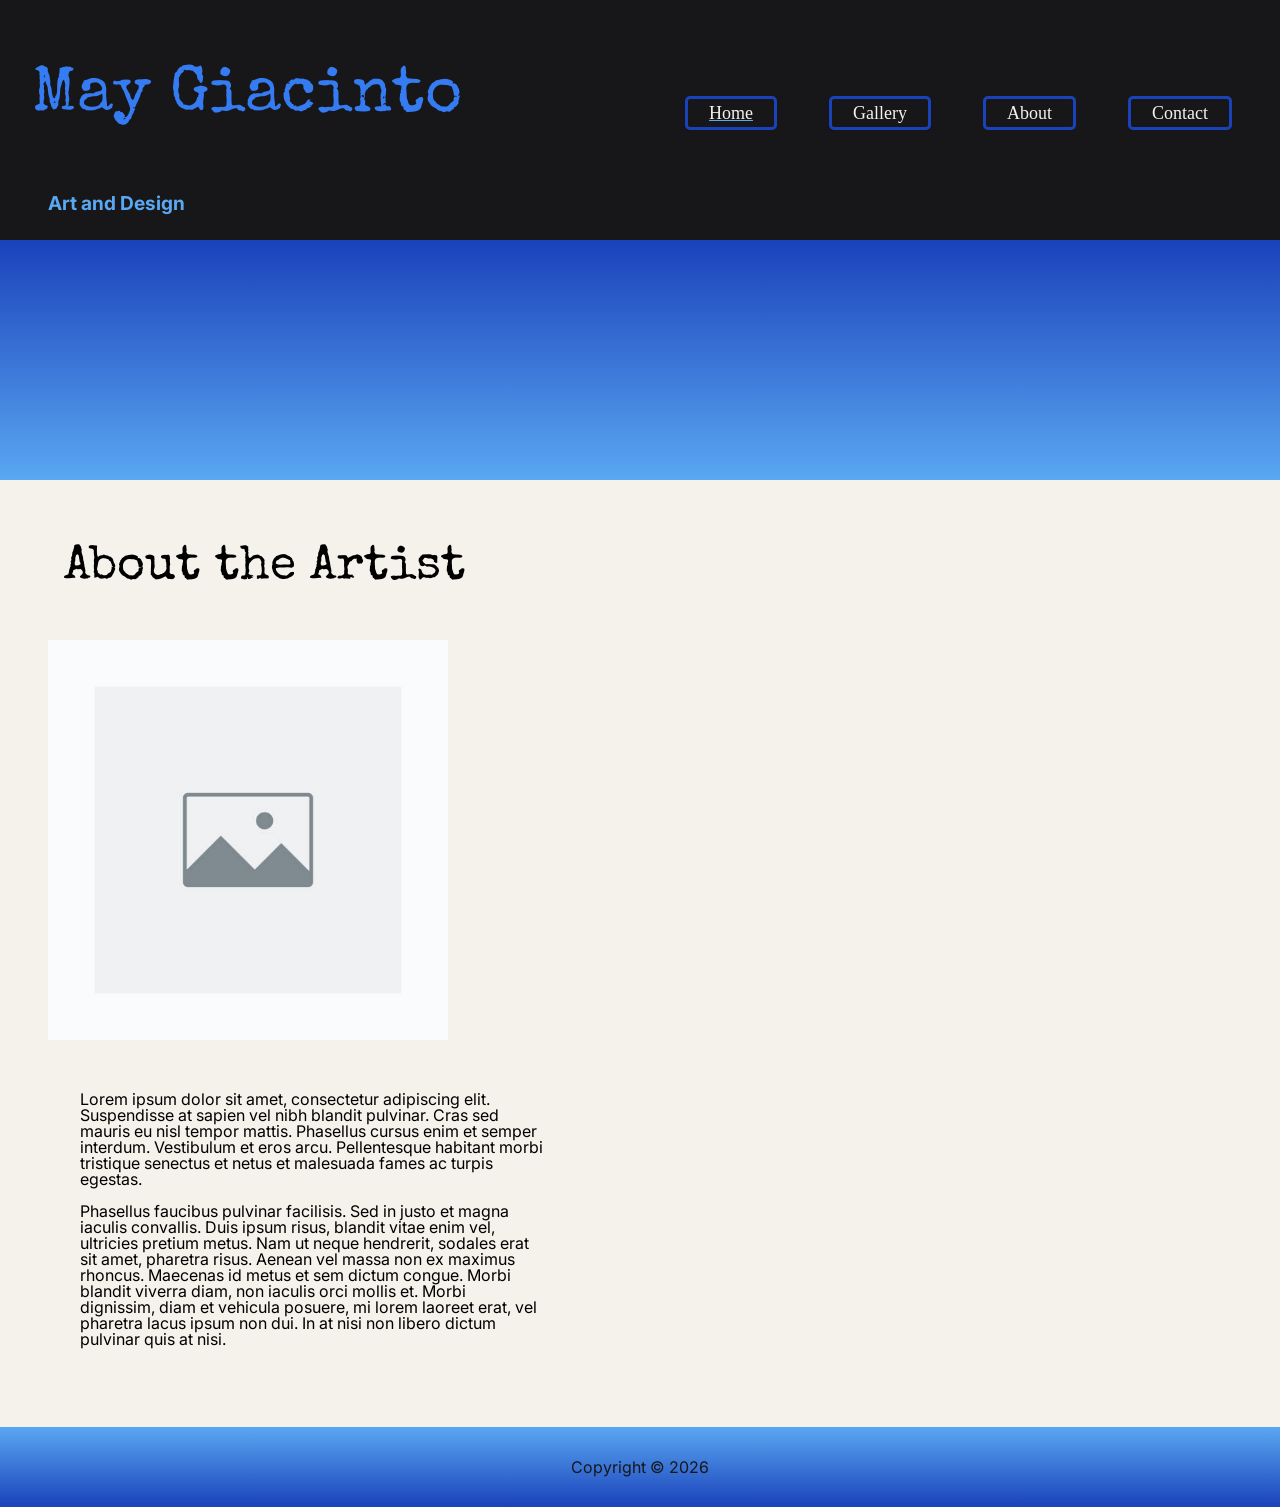
==== about.html @ 25d070d3 "More pages added" ====
<!DOCTYPE html>
<html lang="en">
    <head>
        <meta charset="UTF-8">
        <meta name="viewport" content="width=device-width, initial-scale=1.0">
        <meta title="about page">
        <meta name="author" content="May Giacinto">
        <link rel="stylesheet" href="styles.css">
    </head>
    <body>
        <header>
        
            <h1 class="fade-in">May Giacinto</h1>
            <section class="nav">


                <input class="nav-toggle" id="nav-toggle" type="checkbox">

                <label class="hamburger" for="nav-toggle">
                    <span class="sr-only">Open or close menu</span>
                    <span class="bar"></span>
                    <span class="bar"></span>
                    <span class="bar"></span>
                </label>

                <div class="overlay"></div>

                <nav class="offcanvas" aria-label="Primary navigation">
                    <label class="close-menu" for="nav-toggle">
                        <span class="sr-only">Close menu</span>
                        &times;
                    </label>

                    <ul>
                        <li><a href="index.html" aria-current="page">Home</a></li>
                        <li><a href="gallery.html">Gallery</a></li>
                        <li><a href="about.html">About</a></li>
                        <li><a href="contact.html">Contact</a></li>
                    </ul>
                </nav>
                
            </section>
            <p>Art and Design</p>
        </header>
        <main>
            <div class="logo-intro"></div>
            <div class="wrapper">
                <h2>
                    About the Artist
                </h2>
                
                    <picture>
                        <source media="(width > 800px)" srcset="images/placeholder.jpg" />
                        <source media="(width < 800px)" srcset="images/placeholder.jpg" />
                        <img src="images/placeholder.jpg" alt="to be added"/>
                    </picture> 
                    
                    <section id="about">
                    <p>Lorem ipsum dolor sit amet, consectetur adipiscing elit. Suspendisse at sapien vel nibh blandit pulvinar.
                        Cras sed mauris eu nisl tempor mattis. Phasellus cursus enim et semper interdum. Vestibulum et eros arcu.
                        Pellentesque habitant morbi tristique senectus et netus et malesuada fames ac turpis egestas.</p>
                    <p>Phasellus faucibus pulvinar facilisis.
                        Sed in justo et magna iaculis convallis. Duis ipsum risus, blandit vitae enim vel, ultricies pretium metus. Nam ut neque hendrerit,
                        sodales erat sit amet, pharetra risus. Aenean vel massa non ex maximus rhoncus. Maecenas id metus et sem dictum congue. Morbi blandit viverra 
                        diam, non iaculis orci mollis et. Morbi dignissim, diam et vehicula posuere, mi lorem laoreet erat, vel pharetra lacus ipsum non dui. In at nisi non libero dictum pulvinar quis at nisi.</p>
                </section>
            </div>
        </main>
        <footer>
            <p>Copyright &copy 2026</p>
        </footer>
    </body>
</html>
---- styles.css ----
/*CSS by May Giacinto* /

/* imported fonts */
@layer fonts {
    @font-face {
    font-family: "Special Elite";
    src: url(fonts/Special_Elite/SpecialElite-Regular.ttf);

    }
    @font-face {
        font-family: "Inter";
        src: url(fonts/Inter/Inter-VariableFont_opsz\,wght.ttf);
    }

}


/* CSS Reset */
@layer reset {
    /* http://meyerweb.com/eric/tools/css/reset/ 
    v2.0 | 20110126
    License: none (public domain)
    */

    html, body, div, span, applet, object, iframe,
    h1, h2, h3, h4, h5, h6, p, blockquote, pre,
    a, abbr, acronym, address, big, cite, code,
    del, dfn, em, img, ins, kbd, q, s, samp,
    small, strike, strong, sub, sup, tt, var,
    b, u, i, center,
    dl, dt, dd, ol, ul, li,
    fieldset, form, label, legend,
    table, caption, tbody, tfoot, thead, tr, th, td,
    article, aside, canvas, details, embed, 
    figure, figcaption, footer, header, hgroup, 
    menu, nav, output, ruby, section, summary,
    time, mark, audio, video {
        margin: 0;
        padding: 0;
        border: 0;
        font-size: 100%;
        font: inherit;
        vertical-align: baseline;
    }
    /* HTML5 display-role reset for older browsers */
    article, aside, details, figcaption, figure, 
    footer, header, hgroup, menu, nav, section {
        display: block;
    }
    body {
        line-height: 1;
    }
    ol, ul {
        list-style: none;
    }
    blockquote, q {
        quotes: none;
    }
    blockquote:before, blockquote:after,
    q:before, q:after {
        content: '';
        content: none;
    }
    table {
        border-collapse: collapse;
        border-spacing: 0;
    }
}


/* Root */
@layer root-setup{
    :root {
        --blue: #357BF2;
        --lt-blue: #5AA7F2;
        --dk-blue: #1A42BA;
        --dk-gray:#383C42;
        --black: #17171A;
        --white: #F5F2EB;
        --h-font: "Special Elite";
        --p-font: "Inter";
        --sm-space: 1rem;
        --md-space: 2rem;
        --lrg-space: 5rem;
        --exlrg-space: 15rem;
        --dur: .25s;
    }
}

/* Global styles (mobile first) */

/* LAYOUT */
@layer layout{

    /* font fallback */
    body, body * {font-family: var(--Inter), Georgia, 'Times New Roman', Times, serif;}

    .wrapper {
        inline-size: min(100% - 3rem, 80rem);
        margin-inline: auto;
        background-color: var(--white);
        padding: var(--md-space);
        justify-items: center;
    }

    body {
        text-align: center;
    }
    header {
        position: relative;
        padding: 0 16px;
        display: grid;
        grid-template-columns: minmax(20rem, auto) 1fr;
        grid-template-rows: 1fr 1fr;
        align-items:center;
        background: var(--black);
        max-height: var(--exlrg-space);
        justify-content: baseline;
    }

    header p {
        padding: var(--md-space);
        color: var(--lt-blue);
        grid-row: 2;
        grid-column: 1;
        text-align: left;
        font-size: larger;
        font-weight: bold;
    }

    h1{
        font-family: var(--h-font);
        font-size: 4rem;
        padding-left: var(--sm-space);
        padding-top: var(--md-space);
        color: var(--blue);
        grid-row: 1;
        text-align: left;
    }
    h2 {
        font-family: var(--h-font);
        font-size: 3rem;
        padding: var(--md-space);
    }
    h3 {
        font-family: var(--h-font);
        font-size: 2rem;
        padding: var(--md-space);
    }
    nav {
        padding: var(--md-space);
    }
    nav ul {
        display: flex;
    }
    ul li {
        margin: 1rem;
        padding: 5px;
        border: 3px solid var(--dk-blue);
        border-radius: 5px;
    }

    li a {
        text-decoration: none;
        padding: var(--sm-space);
        color: var(--white)
    }
    p {
        font-family: var(--p-font);
        padding-left: var(--sm-space);
        padding-bottom: var(--sm-space);

    }

    a {
        color: var(--lt-blue);
    }

    a:hover{
        color: var(--white)
    }

    a:focus{
        border: 5px solid var(--blue);
        border-radius: 10px;
    }

    #intro {
        display: flex;
        flex-wrap: wrap;
        max-width: 25rem;
        margin: 0 auto;
    }

    .logo-intro {
        background-image: linear-gradient(to top, var(--lt-blue), var(--dk-blue));
        height: var(--exlrg-space);
    }

    img {
        max-width: 20rem;
        padding: var(--sm-space);
    }

    #illustration {
        display: grid;
    }

    #design {
        display: grid;
    }



    footer {
        min-height: var(--lrg-space);
        background-image: linear-gradient(to bottom, var(--lt-blue), var(--dk-blue));
    }

    footer p {
        text-align: center;
        padding: 2rem;
    }

    #about {
        display: grid;
        max-width: 30rem;
        padding: var(--md-space);
    }
}


/* COMPONENTS */
@layer components{


    .nav {
        grid-row: 1;
        grid-column: 3;
        right: var(--md-space);
    }

    .offcanvas{
        position: fixed;
        top: 0;
        right: 0;
        width: 30vw;
        height: 100dvh;
        padding: 80px 16px 16px;
        background: var(--black);
        transform: translateX(105%);
        transition: transform var(--dur) ease;
        z-index: 1001;
    }

    .offcanvas ul{
        list-style:none; 
        padding:0; 
        margin:0; 
        display:grid; 
        gap: 12px; 
    }

    .offcanvas a{ 
        color: var(--white); 
        text-decoration:none; 
        font-size: 18px; }



    .hamburger {
        width: 44px;
        height: 44px;
        display: grid;
        place-content: center;
        gap: 6px;
        cursor: pointer;
        border-radius: 10px;
    }

    .nav:has(.nav-toggle:focus-visible) .hamburger {
        outline: 2px solid var(--lt-blue);
        outline-offset: 2px;
        border-radius: 10px;
    }

    .close-menu:focus-visible {
        outline: 2px solid var(--lt-blue);
        outline-offset: 4px;
        border-radius: 5px;
    }

    .bar{
        width: 28px;
        height: 3px;
        background: var(--white);
        border-radius: 999px;
        transition: transform var(--dur) ease, opacity var(--dur) ease;
    }

    .overlay{ 
        pointer-events: none; 
    }

    /*CONTAINER HERE  -  default is mobile-first and still works as needed. The 
    only changes are of the layout within the container itself, the content remains the same*/
    .card-container {
        
        container-type: inline-size;
        width: clamp(20vw, 60vw, 80vw);
    }

    .card{
        border: 3px solid var(--dk-blue);
        border-radius: 10px;
        background-color: var(--white);
        margin: var(--md-space);
        padding: var(--sm-space);
        text-align: center;
    }

    @container (width > 30vw){
        .card{
            display: flex;
            flex-wrap: wrap;
            justify-content: baseline;
        }
        .card img {
            max-width: 10rem;
        }
        .card button {
            width: 10rem;
            height: 3rem;
        }
    }

    .card p {
        padding: 1rem;
    }

    .card img {
        width: clamp(20vw, 30vw, 40vw);
    }
    .button {
        background-color: var(--dk-gray);
        border: 5px solid var(--dk-gray);
        border-radius: 5px;
        color: var(--white);
        padding: 2px;
        width:8rem;
    }
    .callout {
        background-color: var(--black);
        width: 40vw;
        margin: var(--sm-space);
        padding-top: var(--md-space);
    }

    .callout h3 {
        color:var(--blue);
        padding-left: var(--sm-space);
    }

    .callout p {
        color: var(--white);
    }

    .form{
        /*to be added when making contact page */
    }
    footer {
        color: var(--black);
    }
}

/* UTILITIES */
@layer utilities {

    .sr-only{
        position:absolute; 
        width:1px; 
        height:1px; 
        padding:0; 
        margin:-1px;
        overflow:hidden; 
        clip:rect(0,0,0,0); 
        white-space:nowrap; 
        border:0;
    }


    .close-menu {
        position: absolute;
        top: 15px;
        right: 20px;
        font-size: 3rem;
        cursor: pointer;
        line-height: 1;
        color: var(--white);
    }

    .nav-toggle{
        position: absolute;
        opacity: 0;
        width: 1px;
        height: 1px;
    }


    .overlay{
        position: fixed;
        inset: 0;
        background: rgba(0,0,0,.45);
        opacity: 0;
        visibility: hidden;
        transition: opacity var(--dur) ease, visibility 0s linear var(--dur);
        z-index: 1000;
    }



    .nav-toggle{
        position: absolute;
        opacity: 0;
        pointer-events: none;
    }
    
    .vertical_align {
        display: grid;
        grid-template-rows: 1fr 1fr 1fr;
    }
    .center_align {
        align-content: center;
    }
}
/* STATES */
@layer states {
    [aria-current="page"]{
        text-decoration: underline;
        text-decoration-color: var(--lt-blue);
    }
    .hidden {
        visibility: hidden;
    }
    li:hover {
        background-color: var(--dk-blue);
    }
    li a:focus {
        border: 3px solid var(--lt-blue);
        border-radius: 10px;
    }
    .fade-in {
        opacity: 0;
            animation: fadeIn 2s forwards;
        }
        @keyframes fadeIn {
            to {
                opacity: 1;
            }    
        }

    .nav-toggle:checked ~ .offcanvas{
        transform: translateX(0);
    }

    .nav-toggle:checked ~ .overlay{
        opacity: 1;
        visibility: visible;
        transition: opacity var(--dur) ease;
    }

    .hamburger:focus-visible{
        outline: 2px solid var(--lt-blue);
        outline-offset: 2px;
    }

    .nav-toggle:checked ~ .overlay{ 
        pointer-events: auto; 
    }

    .button:hover {
        background-color: var(--blue);
        border: 3px solid var(--lt-blue);
        padding: 4px;
    }

    .button:focus {
        border: 3px solid var(--lt-blue);
        padding: 4px;
    }


}

/* OVERRIDES */
@layer overrides {

}

/* media queries - medium */
@media only screen and (min-width: 912px){
    @layer navigation-edit {
         .nav {
            display: flex;
        }

        .hamburger{
            display: none;
        }

        .nav-toggle {
            display: none;
        }

        .close-menu {
            display: none;
        }

        .offcanvas {
            position: static;
            width: auto;
            height: auto;
            transform: none;
            visibility: visible;
            overflow: visible;
            background: none;
        }

        .offcanvas ul {
            display: flex;
            flex-direction: row;
            gap: 20px;
            list-style: none;
            margin: 0;
            padding: 0;
        }

        .overlay {
            display: none;
        }
        #intro {
            max-width: 50rem;
            margin: 0;
        }
    }

    header {
        grid-template-columns: minmax(20rem, auto) 1fr 1fr;
        grid-template-rows: 1fr 1fr;
    }

    h1 {
        grid-row: 1;
        grid-column: 1;
        padding-bottom: 0rem;
    }

    img {
        max-width: 25rem;
    }

    .nav {
        grid-row: 1;
        grid-column: 3;
    }

    body {
        text-align: left;
    }

    #intro-gal {
        display: grid;
        margin: 0 auto;
    }

    #intro {
        display: grid;
        grid-template-columns: minmax(10rem, auto) minmax(10rem, auto);
    }
   

    #illustration {
        display: grid;
        grid-template-columns: 1fr 1fr;
    }

    #design {
        display: grid;
        grid-template-columns: 1fr 1fr;
    }

    #intro-gal {
        grid-template-columns: 1fr 1fr;
    }

}
/* media queries - large */
@media only screen and (min-width: 1250px){

    .wrapper {
        margin: 0 auto;
    }

    #intro {
        align-self: flex-start;
    }

    
}

/* media queries - print */
@media print {
    img {
        align-self: center;
        margin: 0 auto;
    }

    .nav {
        visibility: hidden;
    }

    h1 {
        color: black;
    }
    h3 {
        color: black;
    }
    p {
        color: black;
    }

    .button {
        color: black;
    }
}

@media (prefers-color-scheme: dark){
    .wrapper {
        background-color: var(--black);
        color: var(--white);
        padding: var(--md-space);
    }
    .card, .callout {
        background-color: var(--white);
        color: var(--dk-blue);
        border-color: var(--lt-blue);
    }

    .callout p {
        color: var(--black);
    }
}

@supports (background-color: var(--lt-blue)){
    main{
        background-color: var(--lt-blue);
    }
}
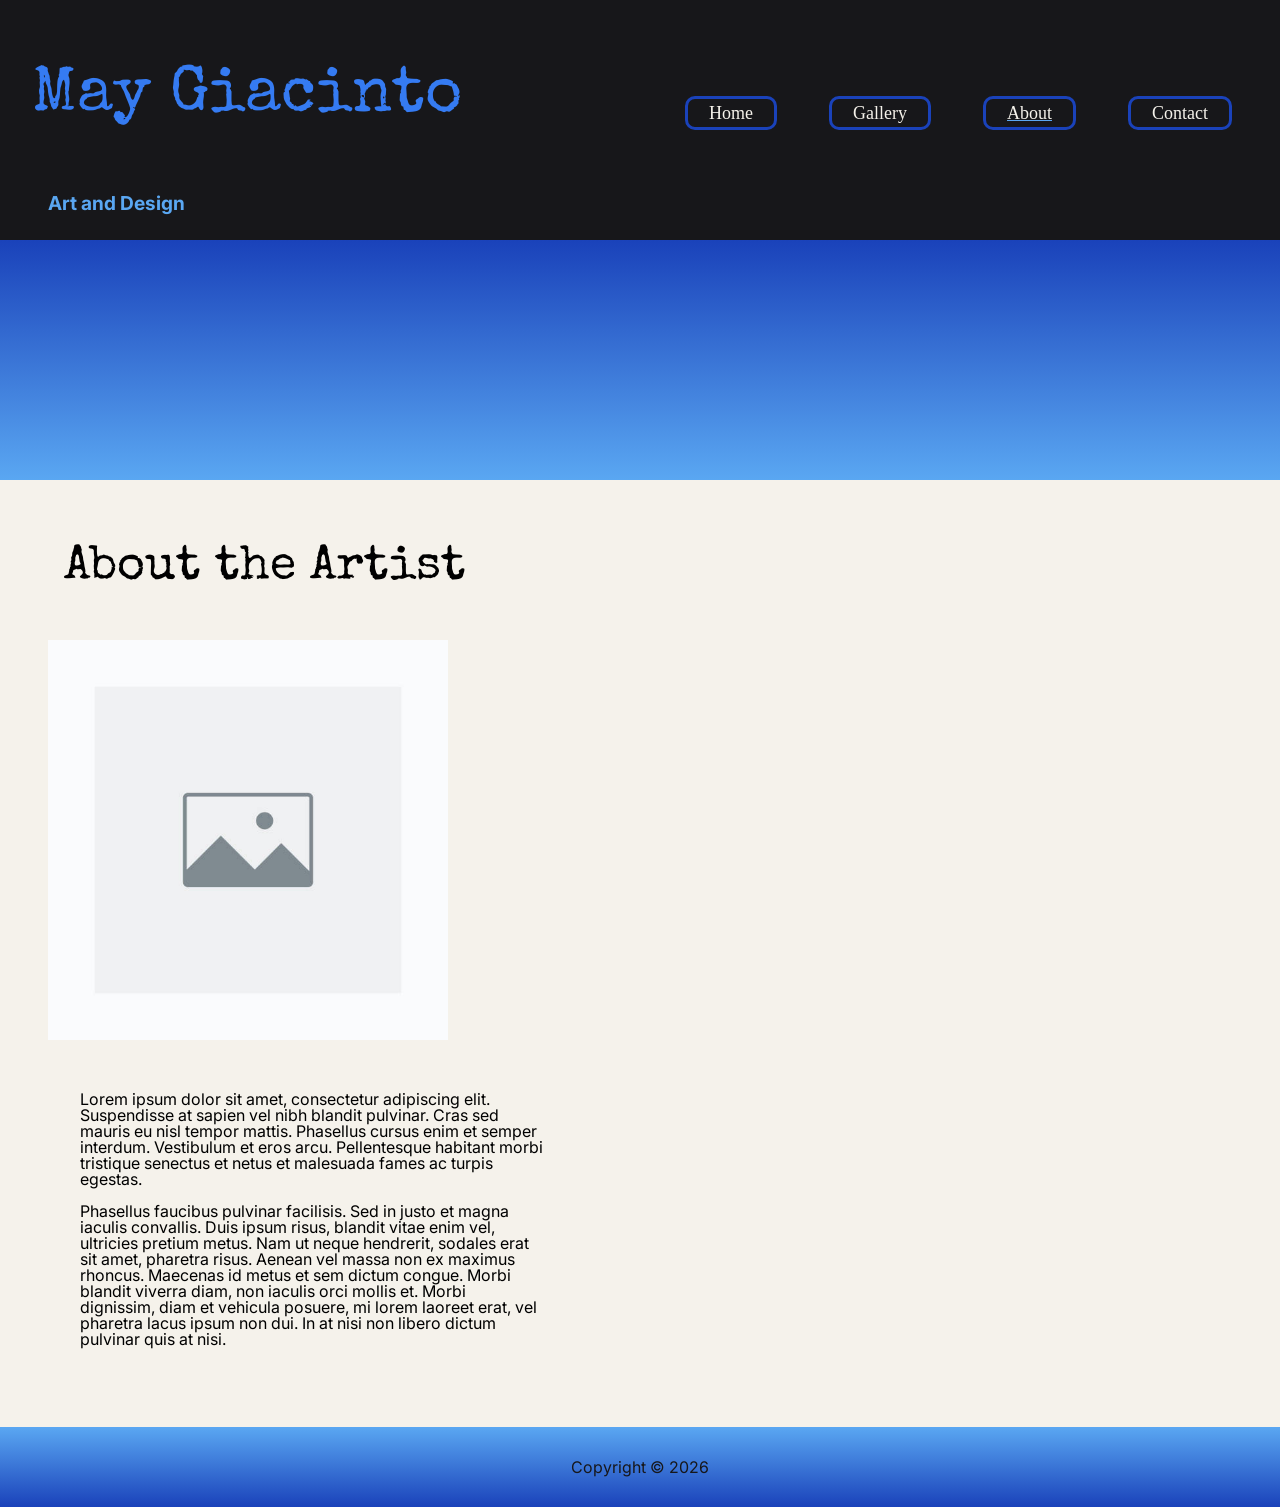
==== commit fdd39f9d: "Nav updates" ====
--- a/about.html
+++ b/about.html
@@ -32,9 +32,9 @@
                     </label>
 
                     <ul>
-                        <li><a href="index.html" aria-current="page">Home</a></li>
+                        <li><a href="index.html">Home</a></li>
                         <li><a href="gallery.html">Gallery</a></li>
-                        <li><a href="about.html">About</a></li>
+                        <li><a href="about.html" aria-current="page">About</a></li>
                         <li><a href="contact.html">Contact</a></li>
                     </ul>
                 </nav>
@@ -54,7 +54,7 @@
                         <source media="(width < 800px)" srcset="images/placeholder.jpg" />
                         <img src="images/placeholder.jpg" alt="to be added"/>
                     </picture> 
-                    
+
                     <section id="about">
                     <p>Lorem ipsum dolor sit amet, consectetur adipiscing elit. Suspendisse at sapien vel nibh blandit pulvinar.
                         Cras sed mauris eu nisl tempor mattis. Phasellus cursus enim et semper interdum. Vestibulum et eros arcu.
--- a/styles.css
+++ b/styles.css
@@ -1,4 +1,6 @@
 /*CSS by May Giacinto* /
+
+/* order: reset -> layout -> components -> utilities -> states -> overrides */
 
 /* imported fonts */
 @layer fonts {
@@ -71,10 +73,10 @@
 /* Root */
 @layer root-setup{
     :root {
-        --blue: #357BF2;
-        --lt-blue: #5AA7F2;
-        --dk-blue: #1A42BA;
-        --dk-gray:#383C42;
+        /* all colors used as needed and are decorative rather than having specific uses such as buttons and actions */
+        --main-blue: #357BF2;
+        --accent-blue: #5AA7F2;
+        --dk-accent-blue: #1A42BA;
         --black: #17171A;
         --white: #F5F2EB;
         --h-font: "Special Elite";
@@ -83,7 +85,10 @@
         --md-space: 2rem;
         --lrg-space: 5rem;
         --exlrg-space: 15rem;
+        --focus:  5px solid var(--accent-blue);
+        --brd-radius: 10px;
         --dur: .25s;
+        
     }
 }
 
@@ -118,114 +123,118 @@
         justify-content: baseline;
     }
 
-    header p {
+
+    h1{
+        font-family: var(--h-font);
+        font-size: 4rem;
+        padding-left: var(--sm-space);
+        padding-top: var(--md-space);
+        color: var(--main-blue);
+        grid-row: 1;
+        text-align: left;
+    }
+    h2 {
+        font-family: var(--h-font);
+        font-size: 3rem;
         padding: var(--md-space);
-        color: var(--lt-blue);
+    }
+    h3 {
+        font-family: var(--h-font);
+        font-size: 2rem;
+        padding: var(--md-space);
+    }
+    nav {
+        padding: var(--md-space);
+    }
+    nav ul {
+        display: flex;
+    }
+    ul li {
+        margin: 1rem;
+        padding: 5px;
+        border: 3px solid var(--dk-accent-blue);
+        border-radius: var(--brd-radius);
+    }
+
+    li a {
+        text-decoration: none;
+        padding: var(--sm-space);
+        color: var(--white)
+    }
+    p {
+        font-family: var(--p-font);
+        padding-left: var(--sm-space);
+        padding-bottom: var(--sm-space);
+
+    }
+
+    a {
+        color: var(--accent-blue);
+    }
+
+    a:hover{
+        color: var(--white)
+    }
+
+    a:focus{
+        border: var(--focus);
+        border-radius: var(--brd-radius);
+    }
+
+    #intro {
+        display: flex;
+        flex-wrap: wrap;
+        max-width: 25rem;
+        margin: 0 auto;
+    }
+
+    .logo-intro {
+        background-image: linear-gradient(to top, var(--accent-blue), var(--dk-accent-blue));
+        height: var(--exlrg-space);
+    }
+
+    img {
+        max-width: 20rem;
+        padding: var(--sm-space);
+    }
+
+    #illustration {
+        display: grid;
+    }
+
+    #design {
+        display: grid;
+    }
+
+
+
+    footer {
+        min-height: var(--lrg-space);
+        background-image: linear-gradient(to bottom, var(--accent-blue), var(--dk-accent-blue));
+    }
+
+    footer p {
+        text-align: center;
+        padding: 2rem;
+    }
+
+    #about {
+        display: grid;
+        max-width: 30rem;
+        padding: var(--md-space);
+    }
+}
+
+/* component-scoped */
+@scope (header) to (main){
+    p {
+        padding: var(--md-space);
+        color: var(--accent-blue);
         grid-row: 2;
         grid-column: 1;
         text-align: left;
         font-size: larger;
         font-weight: bold;
-    }
-
-    h1{
-        font-family: var(--h-font);
-        font-size: 4rem;
-        padding-left: var(--sm-space);
-        padding-top: var(--md-space);
-        color: var(--blue);
-        grid-row: 1;
-        text-align: left;
-    }
-    h2 {
-        font-family: var(--h-font);
-        font-size: 3rem;
-        padding: var(--md-space);
-    }
-    h3 {
-        font-family: var(--h-font);
-        font-size: 2rem;
-        padding: var(--md-space);
-    }
-    nav {
-        padding: var(--md-space);
-    }
-    nav ul {
-        display: flex;
-    }
-    ul li {
-        margin: 1rem;
-        padding: 5px;
-        border: 3px solid var(--dk-blue);
-        border-radius: 5px;
-    }
-
-    li a {
-        text-decoration: none;
-        padding: var(--sm-space);
-        color: var(--white)
-    }
-    p {
-        font-family: var(--p-font);
-        padding-left: var(--sm-space);
-        padding-bottom: var(--sm-space);
-
-    }
-
-    a {
-        color: var(--lt-blue);
-    }
-
-    a:hover{
-        color: var(--white)
-    }
-
-    a:focus{
-        border: 5px solid var(--blue);
-        border-radius: 10px;
-    }
-
-    #intro {
-        display: flex;
-        flex-wrap: wrap;
-        max-width: 25rem;
-        margin: 0 auto;
-    }
-
-    .logo-intro {
-        background-image: linear-gradient(to top, var(--lt-blue), var(--dk-blue));
-        height: var(--exlrg-space);
-    }
-
-    img {
-        max-width: 20rem;
-        padding: var(--sm-space);
-    }
-
-    #illustration {
-        display: grid;
-    }
-
-    #design {
-        display: grid;
-    }
-
-
-
-    footer {
-        min-height: var(--lrg-space);
-        background-image: linear-gradient(to bottom, var(--lt-blue), var(--dk-blue));
-    }
-
-    footer p {
-        text-align: center;
-        padding: 2rem;
-    }
-
-    #about {
-        display: grid;
-        max-width: 30rem;
-        padding: var(--md-space);
     }
 }
 
@@ -275,19 +284,20 @@
         place-content: center;
         gap: 6px;
         cursor: pointer;
-        border-radius: 10px;
-    }
-
-    .nav:has(.nav-toggle:focus-visible) .hamburger {
-        outline: 2px solid var(--lt-blue);
+        border-radius: var(--brd-radius);
+    }
+
+    .nav:has(.nav-toggle:focus-visible) .hamburger, .nav-toggle:focus-visible ~ .offcanvas .close-menu {
+        outline: var(--focus);
         outline-offset: 2px;
-        border-radius: 10px;
-    }
+        border-radius: var(--brd-radius);
+    }
+
 
     .close-menu:focus-visible {
-        outline: 2px solid var(--lt-blue);
+        outline: var(--focus);
         outline-offset: 4px;
-        border-radius: 5px;
+        border-radius: var(--brd-radius);
     }
 
     .bar{
@@ -302,6 +312,34 @@
         pointer-events: none; 
     }
 
+        .close-menu {
+        position: absolute;
+        top: 15px;
+        right: 20px;
+        font-size: 3rem;
+        cursor: pointer;
+        line-height: 1;
+        color: var(--white);
+    }
+
+    .nav-toggle{
+        position: absolute;
+        opacity: 0;
+        width: 1px;
+        height: 1px;
+    }
+
+
+    .overlay{
+        position: fixed;
+        inset: 0;
+        background: rgba(0,0,0,.45);
+        opacity: 0;
+        visibility: hidden;
+        transition: opacity var(--dur) ease, visibility 0s linear var(--dur);
+        z-index: 1000;
+    }
+
     /*CONTAINER HERE  -  default is mobile-first and still works as needed. The 
     only changes are of the layout within the container itself, the content remains the same*/
     .card-container {
@@ -311,8 +349,8 @@
     }
 
     .card{
-        border: 3px solid var(--dk-blue);
-        border-radius: 10px;
+        border: 3px solid var(--dk-accent-blue);
+        border-radius: var(--brd-radius);
         background-color: var(--white);
         margin: var(--md-space);
         padding: var(--sm-space);
@@ -344,7 +382,7 @@
     .button {
         background-color: var(--dk-gray);
         border: 5px solid var(--dk-gray);
-        border-radius: 5px;
+        border-radius: var(--brd-radius);
         color: var(--white);
         padding: 2px;
         width:8rem;
@@ -357,7 +395,7 @@
     }
 
     .callout h3 {
-        color:var(--blue);
+        color:var(--main-blue);
         padding-left: var(--sm-space);
     }
 
@@ -389,41 +427,9 @@
     }
 
 
-    .close-menu {
-        position: absolute;
-        top: 15px;
-        right: 20px;
-        font-size: 3rem;
-        cursor: pointer;
-        line-height: 1;
-        color: var(--white);
-    }
-
-    .nav-toggle{
-        position: absolute;
-        opacity: 0;
-        width: 1px;
-        height: 1px;
-    }
-
-
-    .overlay{
-        position: fixed;
-        inset: 0;
-        background: rgba(0,0,0,.45);
-        opacity: 0;
-        visibility: hidden;
-        transition: opacity var(--dur) ease, visibility 0s linear var(--dur);
-        z-index: 1000;
-    }
-
-
-
-    .nav-toggle{
-        position: absolute;
-        opacity: 0;
-        pointer-events: none;
-    }
+
+
+
     
     .vertical_align {
         display: grid;
@@ -437,17 +443,17 @@
 @layer states {
     [aria-current="page"]{
         text-decoration: underline;
-        text-decoration-color: var(--lt-blue);
+        text-decoration-color: var(--accent-blue);
     }
     .hidden {
         visibility: hidden;
     }
     li:hover {
-        background-color: var(--dk-blue);
+        background-color: var(--dk-accent-blue);
     }
     li a:focus {
-        border: 3px solid var(--lt-blue);
-        border-radius: 10px;
+        border: var(--focus);
+        border-radius: var(--brd-radius);
     }
     .fade-in {
         opacity: 0;
@@ -467,25 +473,23 @@
         opacity: 1;
         visibility: visible;
         transition: opacity var(--dur) ease;
+        pointer-events: auto; 
     }
 
     .hamburger:focus-visible{
-        outline: 2px solid var(--lt-blue);
+        outline: var(--focus);
         outline-offset: 2px;
     }
 
-    .nav-toggle:checked ~ .overlay{ 
-        pointer-events: auto; 
-    }
 
     .button:hover {
-        background-color: var(--blue);
-        border: 3px solid var(--lt-blue);
+        background-color: var(--main-blue);
+        border: 3px solid var(--accent-blue);
         padding: 4px;
     }
 
     .button:focus {
-        border: 3px solid var(--lt-blue);
+        border: var(--focus);
         padding: 4px;
     }
 
@@ -610,27 +614,28 @@
 
 /* media queries - print */
 @media print {
+    * {
+        background-color: transparent;
+    }
     img {
         align-self: center;
         margin: 0 auto;
     }
 
-    .nav {
+    h1, h2, h3, p {
+        color: black;
+    }
+
+    .callout, .nav, .logo-intro, .card{
         visibility: hidden;
-    }
-
-    h1 {
-        color: black;
-    }
-    h3 {
-        color: black;
-    }
-    p {
-        color: black;
-    }
-
-    .button {
-        color: black;
+        height: auto;
+        position: fixed;
+    }
+    
+
+    #home-gal h2 {
+        padding-top: 14rem;
+        /* positions it right before/on 2nd page */
     }
 }
 
@@ -642,8 +647,8 @@
     }
     .card, .callout {
         background-color: var(--white);
-        color: var(--dk-blue);
-        border-color: var(--lt-blue);
+        color: var(--dk-accent-blue);
+        border-color: var(--accent-blue);
     }
 
     .callout p {
@@ -651,10 +656,10 @@
     }
 }
 
-@supports (background-color: var(--lt-blue)){
+@supports (background-color: var(--accent-blue)){
     main{
-        background-color: var(--lt-blue);
-    }
-}
-
-
+        background-color: var(--accent-blue);
+    }
+}
+
+
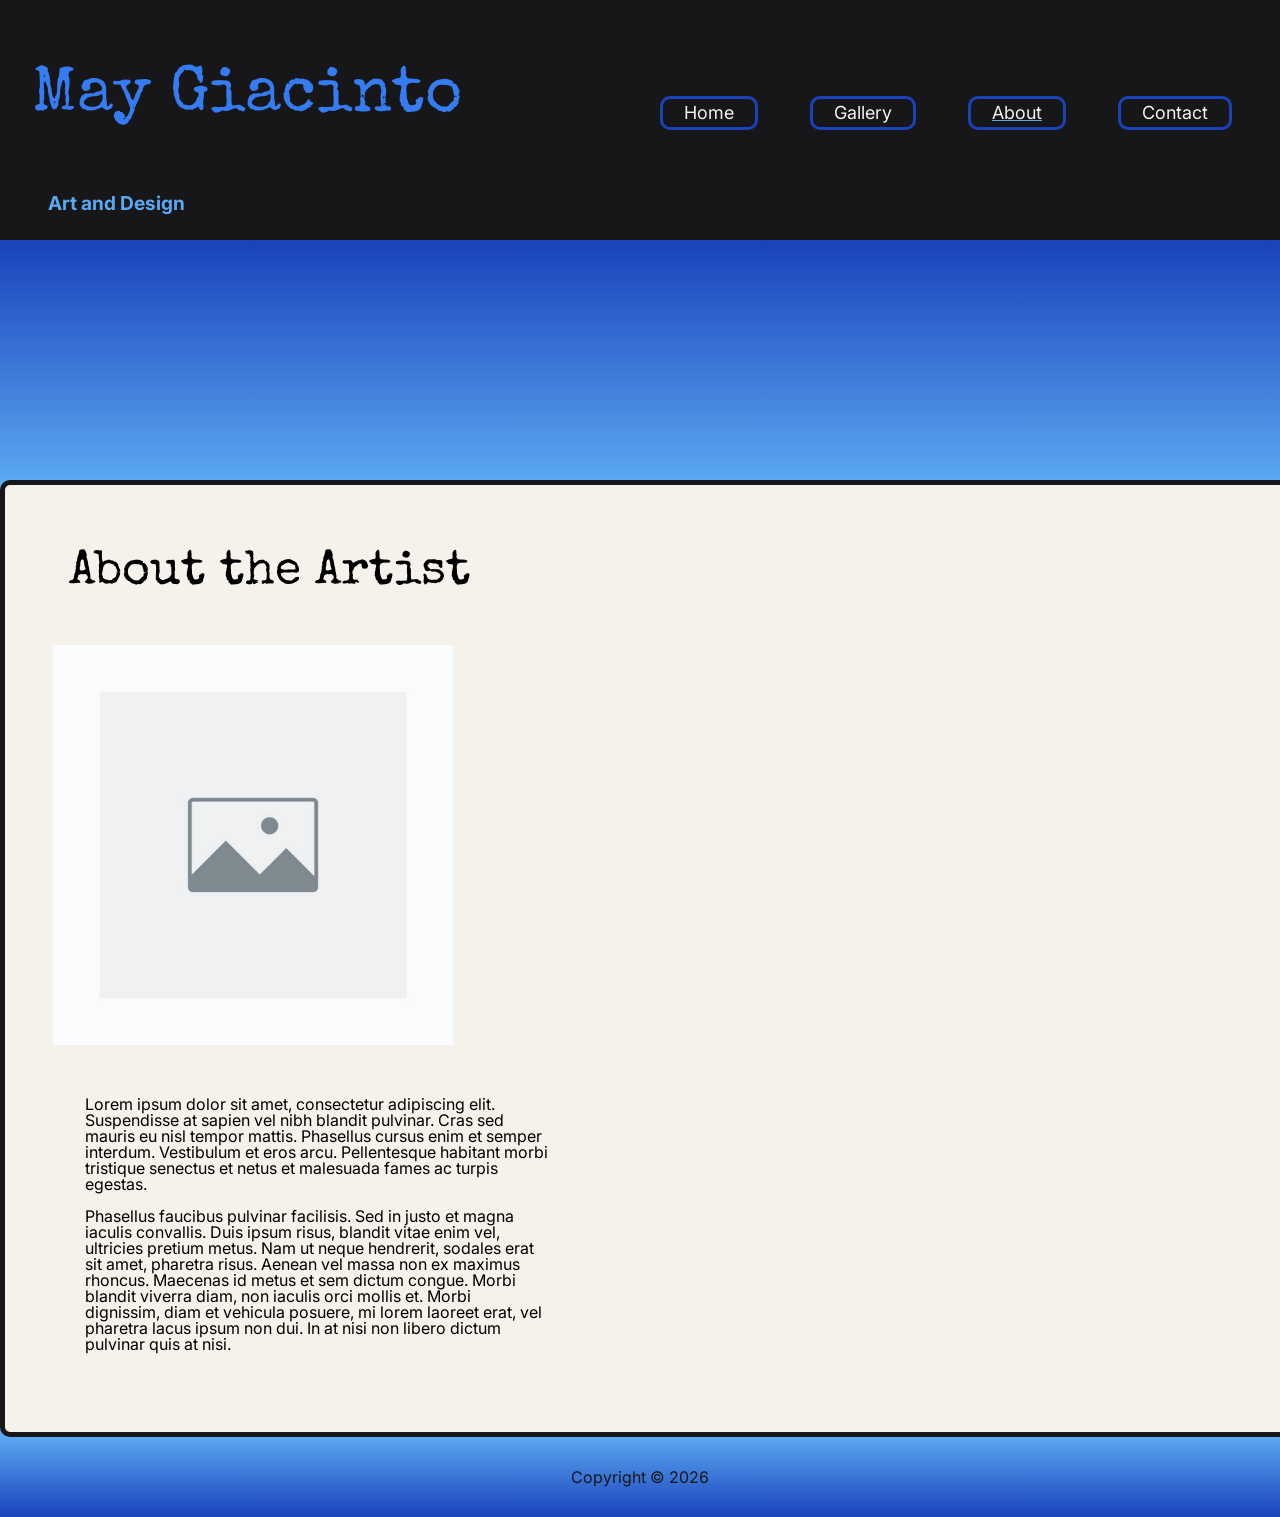
==== commit 78c67ae5: "Page titles" ====
--- a/about.html
+++ b/about.html
@@ -3,7 +3,7 @@
     <head>
         <meta charset="UTF-8">
         <meta name="viewport" content="width=device-width, initial-scale=1.0">
-        <meta title="about page">
+        <title>About</title>
         <meta name="author" content="May Giacinto">
         <link rel="stylesheet" href="styles.css">
     </head>
--- a/styles.css
+++ b/styles.css
@@ -101,11 +101,13 @@
     body, body * {font-family: var(--Inter), Georgia, 'Times New Roman', Times, serif;}
 
     .wrapper {
-        inline-size: min(100% - 3rem, 80rem);
+        inline-size: minmax(100% - 3rem, 80rem);
         margin-inline: auto;
         background-color: var(--white);
         padding: var(--md-space);
         justify-items: center;
+        border: 5px solid var(--black);
+        border-radius: var(--brd-radius);
     }
 
     body {
@@ -170,13 +172,14 @@
 
     a {
         color: var(--accent-blue);
+        font-family: var(--p-font);
     }
 
     a:hover{
         color: var(--white)
     }
 
-    a:focus{
+    a:focus, input:focus, textarea:focus{
         border: var(--focus);
         border-radius: var(--brd-radius);
     }
@@ -223,6 +226,9 @@
         max-width: 30rem;
         padding: var(--md-space);
     }
+
+
+
 }
 
 /* component-scoped */
@@ -241,6 +247,61 @@
 
 /* COMPONENTS */
 @layer components{
+
+    form {
+        display: flex;
+        flex-direction: column;
+        text-align: left;
+        padding: 3rem;
+        border: 5px solid var(--accent-blue);
+        border-radius: var(--brd-radius);
+        margin-bottom: 2rem;
+    }
+
+    #contact {
+        padding-left: 0;
+        padding-bottom: 1rem;
+    }
+
+    label {
+        font-family: var(--p-font);
+        padding-bottom: .25rem;
+    }
+
+    input, textarea {
+        margin-bottom: 1rem;
+    }
+
+    textarea{
+        padding-bottom: 1rem;
+    }
+
+    input[type="submit"]{
+        background-color: var(--accent-blue);
+        border-color: var(--main-blue);
+        font-family: var(--p-font);
+        font-weight: 600;
+        border-radius: var(--brd-radius);
+        height: 2rem;
+    }
+
+    input[type="submit"]:hover{
+        cursor: pointer;
+        background-color: var(--main-blue);
+    }
+
+    input[type="submit"]:focus{
+        background-color: var(--dk-accent-blue);
+        color: var(--white);
+    }
+
+    input:invalid{
+        border: 5px solid red;
+    }
+
+    .required {
+        color: red;
+    }
 
 
     .nav {
@@ -502,7 +563,7 @@
 }
 
 /* media queries - medium */
-@media only screen and (min-width: 912px){
+@media only screen and (min-width: 960px){
     @layer navigation-edit {
          .nav {
             display: flex;
@@ -553,6 +614,10 @@
         grid-template-rows: 1fr 1fr;
     }
 
+    .wrapper {
+        width: 85vw;
+    }
+
     h1 {
         grid-row: 1;
         grid-column: 1;
@@ -603,6 +668,7 @@
 
     .wrapper {
         margin: 0 auto;
+        width: min(100% - 3rem, 80rem);
     }
 
     #intro {
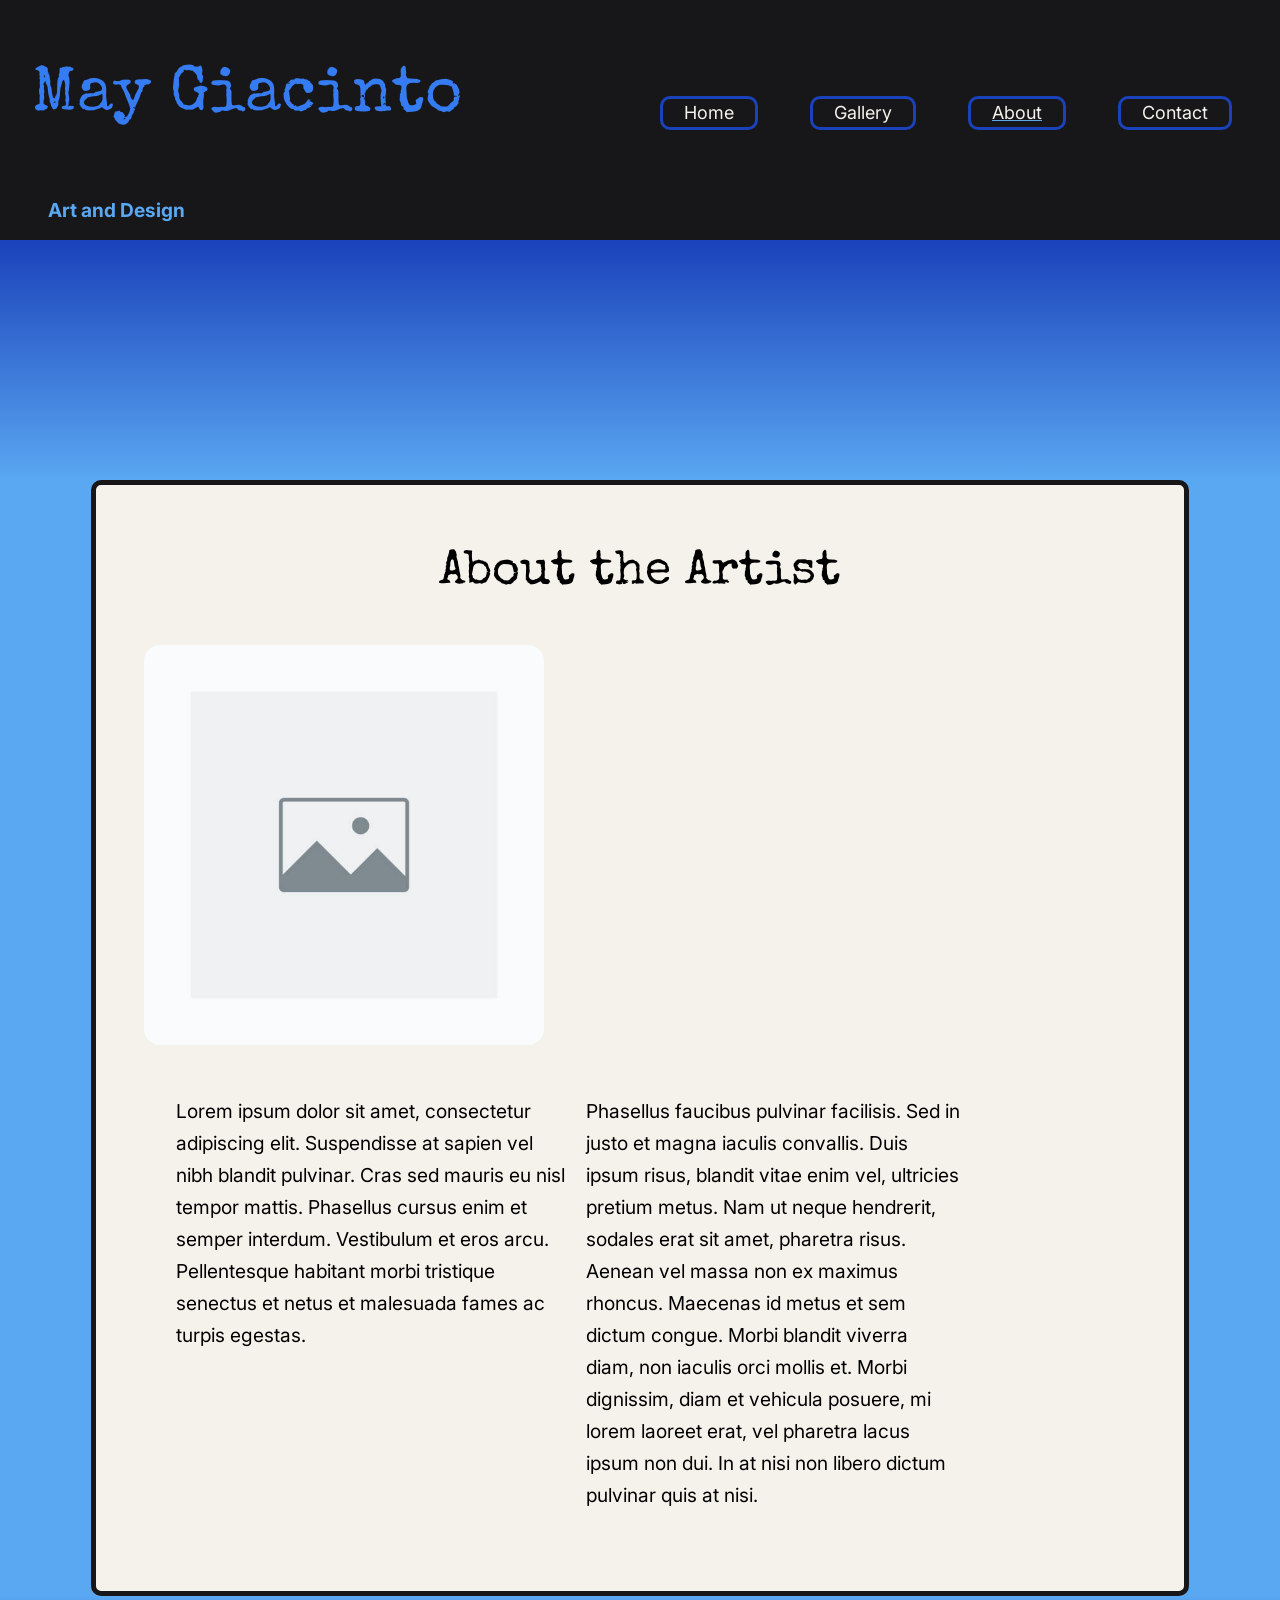
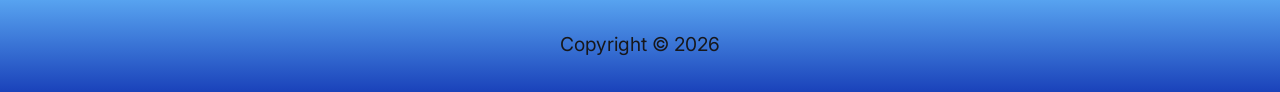
==== commit 7f55b370: "Adding text and some large-screen reformatting" ====
--- a/about.html
+++ b/about.html
@@ -48,12 +48,14 @@
                 <h2>
                     About the Artist
                 </h2>
+                <section id="about-img">
                 
                     <picture>
                         <source media="(width > 800px)" srcset="images/placeholder.jpg" />
                         <source media="(width < 800px)" srcset="images/placeholder.jpg" />
                         <img src="images/placeholder.jpg" alt="to be added"/>
                     </picture> 
+                </section>
 
                     <section id="about">
                     <p>Lorem ipsum dolor sit amet, consectetur adipiscing elit. Suspendisse at sapien vel nibh blandit pulvinar.
--- a/styles.css
+++ b/styles.css
@@ -88,6 +88,7 @@
         --focus:  5px solid var(--accent-blue);
         --brd-radius: 10px;
         --dur: .25s;
+        --divider: 5px dashed var(--accent-blue);
         
     }
 }
@@ -97,11 +98,16 @@
 /* LAYOUT */
 @layer layout{
 
+    body {
+        background-color: var(--black);
+    }
+
     /* font fallback */
-    body, body * {font-family: var(--Inter), Georgia, 'Times New Roman', Times, serif;}
+    body, body * {font-family: var(--p-font), Georgia, 'Times New Roman', Times, serif;}
+
 
     .wrapper {
-        inline-size: minmax(100% - 3rem, 80rem);
+        inline-size: minmax(90vw, 80rem);
         margin-inline: auto;
         background-color: var(--white);
         padding: var(--md-space);
@@ -139,6 +145,7 @@
         font-family: var(--h-font);
         font-size: 3rem;
         padding: var(--md-space);
+        text-align: center;
     }
     h3 {
         font-family: var(--h-font);
@@ -167,7 +174,8 @@
         font-family: var(--p-font);
         padding-left: var(--sm-space);
         padding-bottom: var(--sm-space);
-
+        font-size: 1.2rem;
+        line-height: 2rem;
     }
 
     a {
@@ -196,19 +204,36 @@
         height: var(--exlrg-space);
     }
 
+    #home-gal {
+        border-top: var(--divider);
+        border-bottom: var(--divider);
+        margin-top: var(--md-space);
+        padding: var(--md-space);
+    }
+
+    #home-gal img {
+        border-radius: 20%;
+    }
+
     img {
         max-width: 20rem;
         padding: var(--sm-space);
+        border-radius: 2rem;
     }
 
     #illustration {
+        border-bottom: var(--divider);
         display: grid;
     }
 
     #design {
         display: grid;
-    }
-
+        border-bottom: var(--divider);
+    }
+
+    #about-img {
+        align-self: center;
+    }
 
 
     footer {
@@ -223,11 +248,16 @@
 
     #about {
         display: grid;
-        max-width: 30rem;
-        padding: var(--md-space);
-    }
-
-
+        max-width: 50rem;
+        padding: var(--md-space);
+        grid-template-columns: auto auto;
+        column-width: 25vw;
+    }
+
+
+    #video p {
+        text-align: center;
+    }
 
 }
 
@@ -416,29 +446,36 @@
         margin: var(--md-space);
         padding: var(--sm-space);
         text-align: center;
-    }
+        display: flex;
+        flex-direction: column;
+    }
+
+
 
     @container (width > 30vw){
         .card{
             display: flex;
             flex-wrap: wrap;
             justify-content: baseline;
+            text-align: center;
         }
         .card img {
             max-width: 10rem;
         }
         .card button {
-            width: 10rem;
+            width: 20rem;
             height: 3rem;
-        }
-    }
-
-    .card p {
-        padding: 1rem;
-    }
+            background-color: var(--black);
+        }
+
+       
+    }
+
+
 
     .card img {
-        width: clamp(20vw, 30vw, 40vw);
+        width: clamp(15vw, 20vw, 30vw);
+        border-radius: 10%;
     }
     .button {
         background-color: var(--dk-gray);
@@ -464,9 +501,9 @@
         color: var(--white);
     }
 
-    .form{
-        /*to be added when making contact page */
-    }
+
+
+
     footer {
         color: var(--black);
     }
@@ -489,6 +526,9 @@
 
 
 
+    strong {
+        font-weight: bold;
+    }
 
 
     
@@ -604,7 +644,7 @@
             display: none;
         }
         #intro {
-            max-width: 50rem;
+            max-width: 40vw;
             margin: 0;
         }
     }
@@ -616,6 +656,7 @@
 
     .wrapper {
         width: 85vw;
+        padding: var(--md-space);
     }
 
     h1 {
@@ -644,9 +685,15 @@
 
     #intro {
         display: grid;
-        grid-template-columns: minmax(10rem, auto) minmax(10rem, auto);
-    }
-   
+        grid-template-rows: minmax(5rem, auto) minmax(5rem, auto);
+        text-align: center;
+        gap: 2rem;
+    }
+
+
+   #home-gal p{
+    text-align: center;
+   }
 
     #illustration {
         display: grid;
@@ -668,7 +715,8 @@
 
     .wrapper {
         margin: 0 auto;
-        width: min(100% - 3rem, 80rem);
+        width: 80vw;
+        padding: var(--md-space);
     }
 
     #intro {
@@ -709,7 +757,7 @@
     .wrapper {
         background-color: var(--black);
         color: var(--white);
-        padding: var(--md-space);
+        
     }
     .card, .callout {
         background-color: var(--white);
